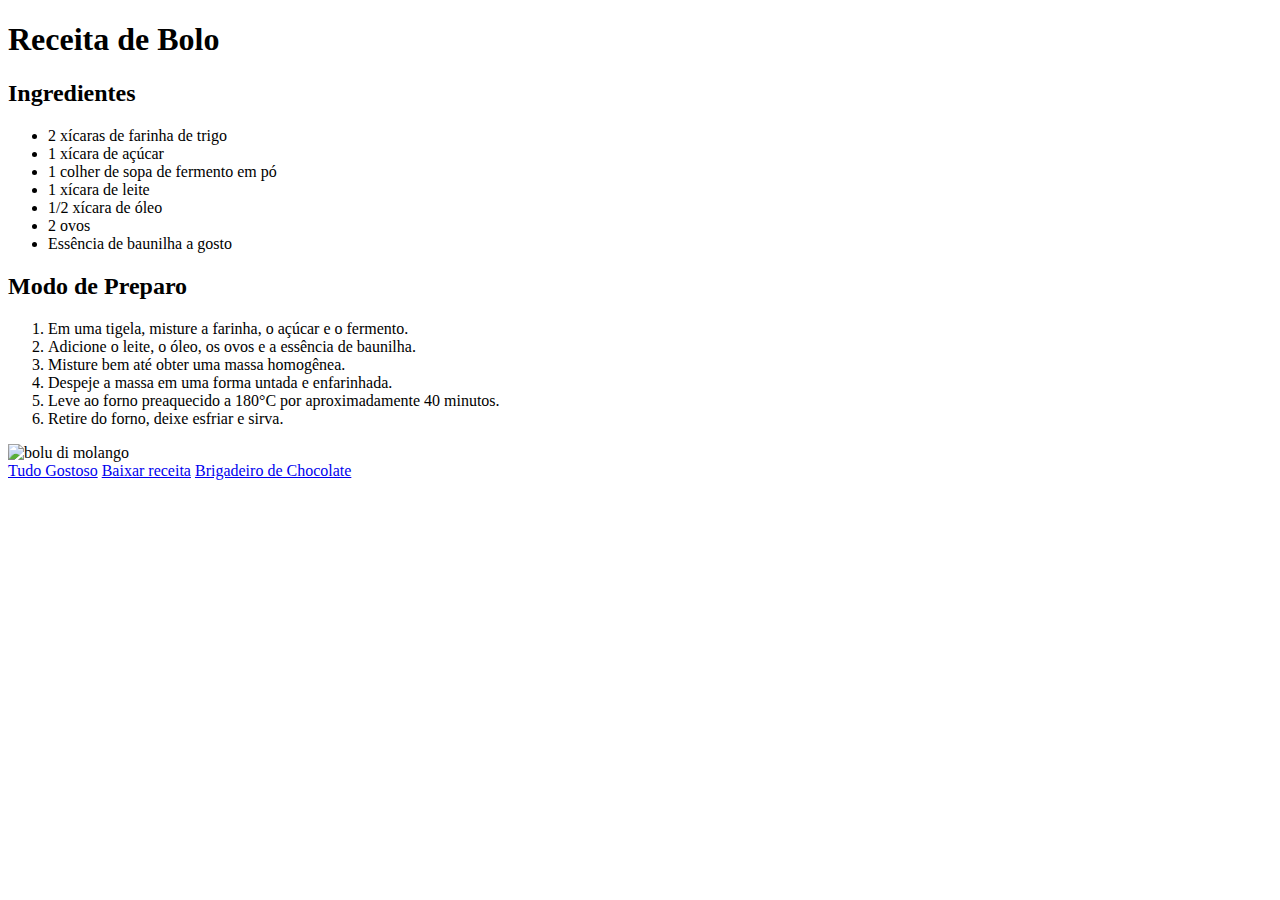
==== index.html @ 21104ec8 "adicionei link de download" ====
<!DOCTYPE html>
<html lang="pt-BR">

<head>
    <meta charset="UTF-8">
    <meta name="viewport" content="width=device-width, initial-scale=1.0">
    <title>Receita de Bolo</title>
    <!-- Incluindo Tailwind CSS -->
    <link href="https://cdn.jsdelivr.net/npm/tailwindcss@2.2.19/dist/tailwind.min.css" rel="stylesheet">
</head>

<body class="bg-gray-100">
    <div class="container mx-auto p-8">
        <h1 class="text-3xl font-bold text-center mb-8">Receita de Bolo</h1>

        <!-- Conteúdo da Receita -->
        <div class="bg-white rounded-lg shadow-md p-8">
            <h2 class="text-xl font-semibold mb-4">Ingredientes</h2>
            <ul class="list-disc ml-8">
                <li>2 xícaras de farinha de trigo</li>
                <li>1 xícara de açúcar</li>
                <li>1 colher de sopa de fermento em pó</li>
                <li>1 xícara de leite</li>
                <li>1/2 xícara de óleo</li>
                <li>2 ovos</li>
                <li>Essência de baunilha a gosto</li>
            </ul>
            <h2 class="text-xl font-semibold mt-4 mb-4">Modo de Preparo</h2>
            <ol class="list-decimal ml-8">
                <li>Em uma tigela, misture a farinha, o açúcar e o fermento.</li>
                <li>Adicione o leite, o óleo, os ovos e a essência de baunilha.</li>
                <li>Misture bem até obter uma massa homogênea.</li>
                <li>Despeje a massa em uma forma untada e enfarinhada.</li>
                <li>Leve ao forno preaquecido a 180°C por aproximadamente 40 minutos.</li>
                <li>Retire do forno, deixe esfriar e sirva.</li>
            </ol>

            <img 
            class="w-1/2 mx-auto mt-8 rounded-lg shadow-md"
            src="https://static.itdg.com.br/images/640-400/5bd08fa24801385ad7e75d60f9a490be/160595-original.jpg" alt="bolu di molango">
        </div>

        <!-- Links Internos -->
        <div class="mt-8 text-center">
            <a href="https://www.tudogostoso.com.br/receita/139579-bolo-de-baunilha.html" target="_blank"
            class="text-blue-500 hover:underline mr-4">Tudo Gostoso</a>
            <a href="assets/images/Brigadeiro - TudoGostoso.pdf" download
            class="text-blue-500 hover:underline mr-4">Baixar receita</a>
            <a href="brigadeiro.html" class="text-blue-500 hover:underline">Brigadeiro de Chocolate</a>
        </div>
    </div>
    
</body>

</html>
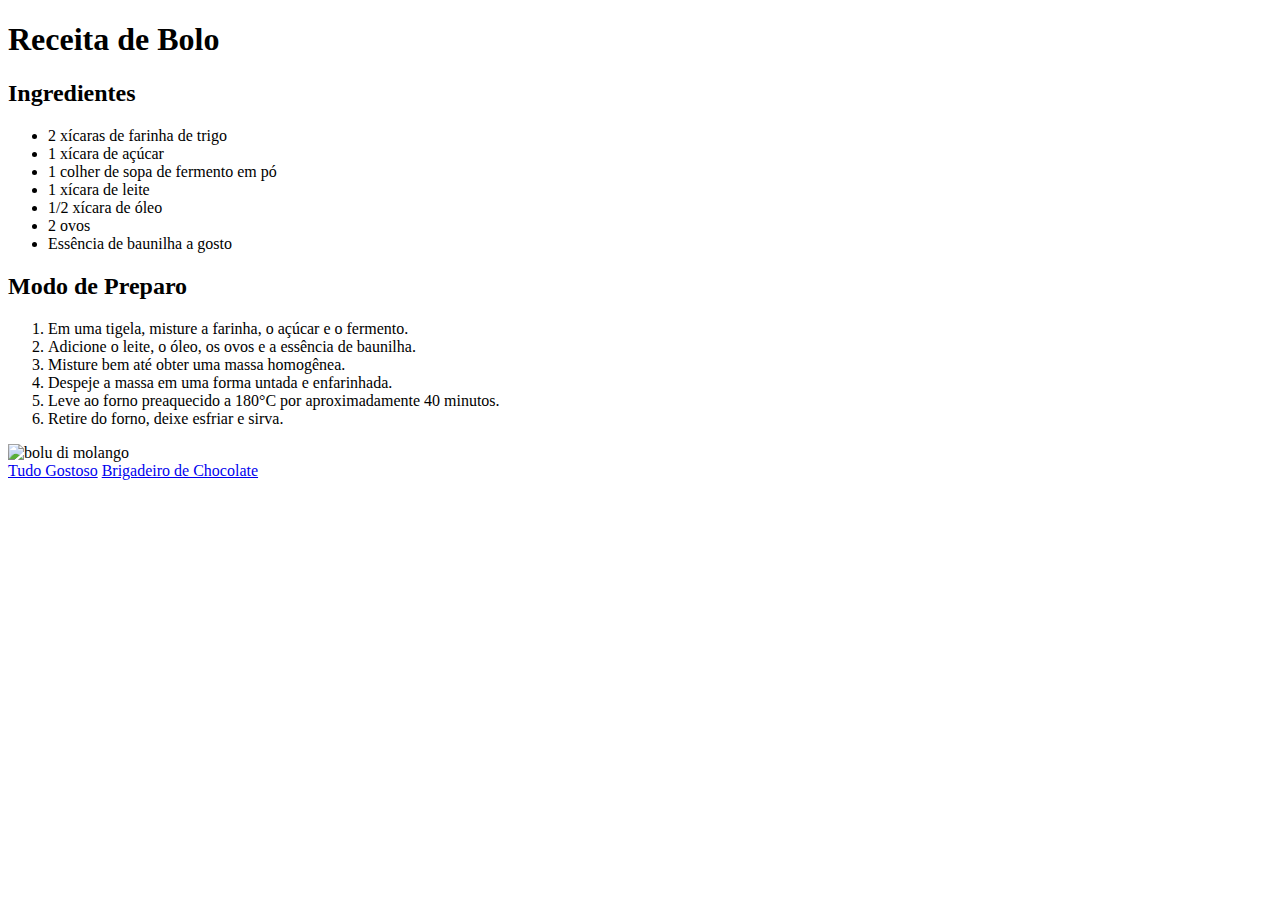
==== commit c818ecd1: "mudei o lugar do link de download" ====
--- a/index.html
+++ b/index.html
@@ -44,8 +44,7 @@
         <div class="mt-8 text-center">
             <a href="https://www.tudogostoso.com.br/receita/139579-bolo-de-baunilha.html" target="_blank"
             class="text-blue-500 hover:underline mr-4">Tudo Gostoso</a>
-            <a href="assets/images/Brigadeiro - TudoGostoso.pdf" download
-            class="text-blue-500 hover:underline mr-4">Baixar receita</a>
+
             <a href="brigadeiro.html" class="text-blue-500 hover:underline">Brigadeiro de Chocolate</a>
         </div>
     </div>
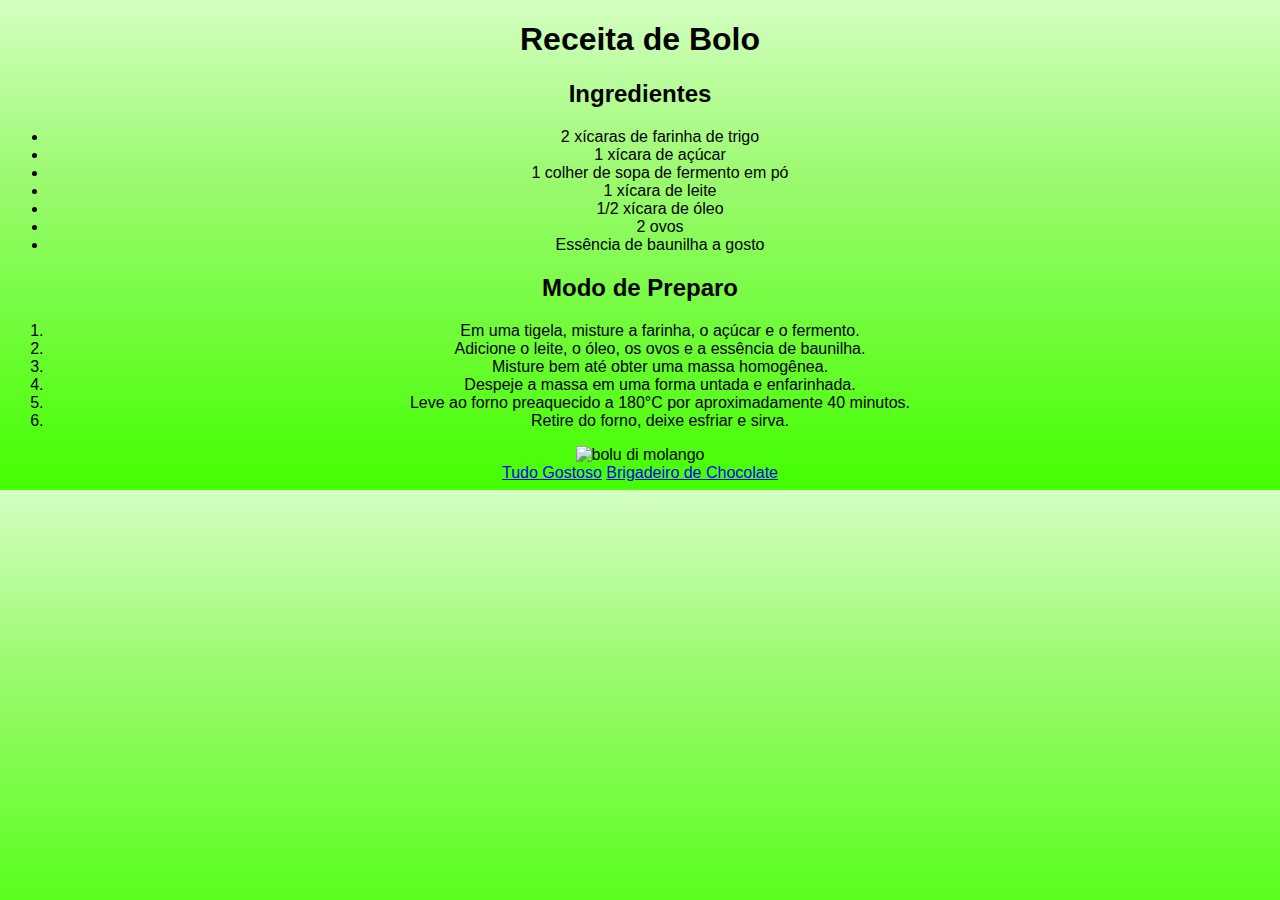
==== commit 436b8685: "Update index.html" ====
--- a/index.html
+++ b/index.html
@@ -7,6 +7,8 @@
     <title>Receita de Bolo</title>
     <!-- Incluindo Tailwind CSS -->
     <link href="https://cdn.jsdelivr.net/npm/tailwindcss@2.2.19/dist/tailwind.min.css" rel="stylesheet">
+    <link rel="stylesheet" href="style.css">
+    
 </head>
 
 <body class="bg-gray-100">
--- a/style.css
+++ b/style.css
@@ -0,0 +1,8 @@
+@chanset "utf-8";
+body
+{
+  background: linear-gradient(180deg, rgba(212,255,194,1) 0%, rgba(157,250,114,1) 35%, rgba(67,255,0,1) 100%);
+  font-size: 12pt; 
+  font-family: 'Arial', sans-serif;
+  text-align: center !important;
+} 
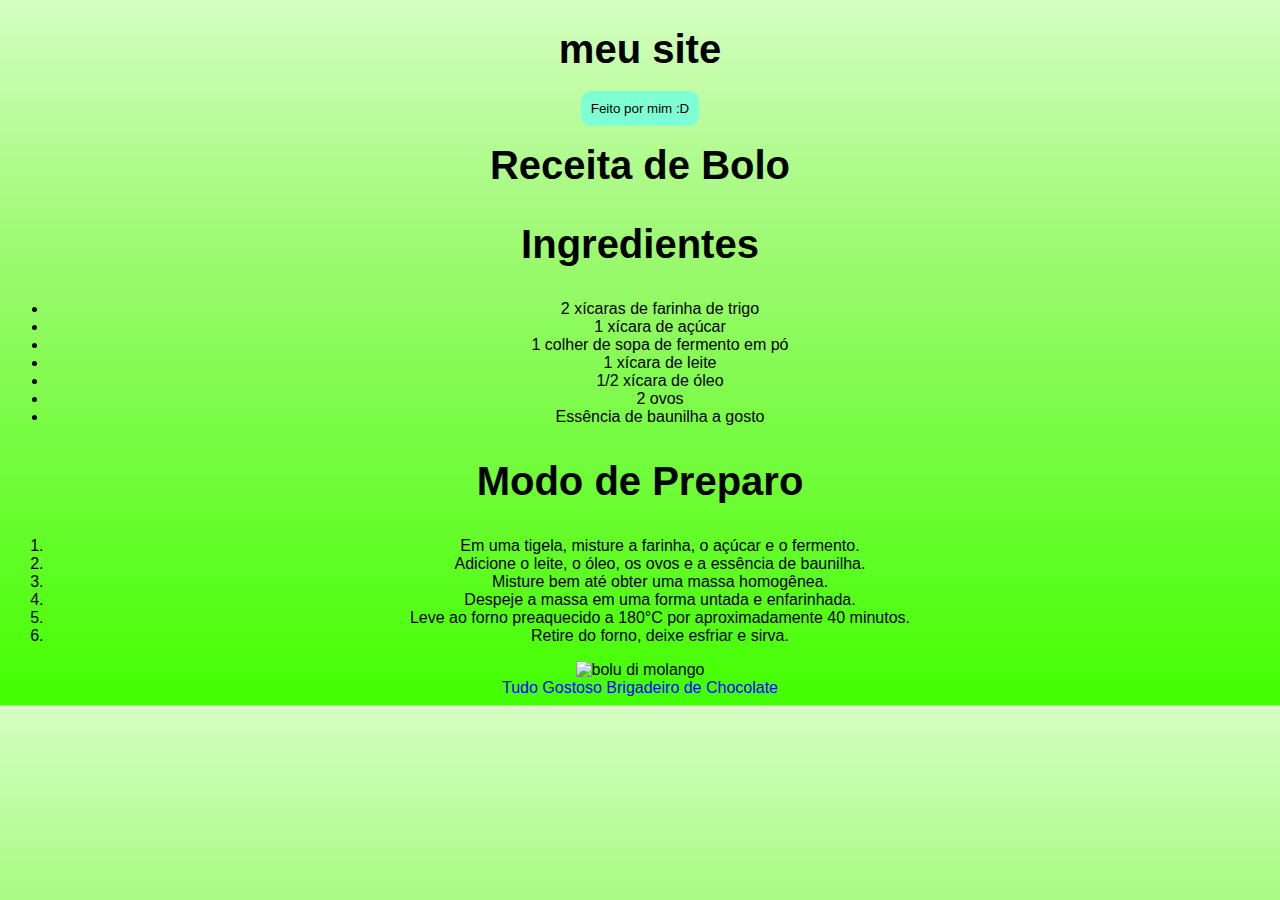
==== commit bc505091: "add id and custom classes" ====
--- a/index.html
+++ b/index.html
@@ -11,7 +11,9 @@
     
 </head>
 
-<body class="bg-gray-100">
+<body class="bg-gray-100"> 
+    <h1 id="titulo_site">meu site</h1>
+    <small class="subtitulo">Feito por mim :D</small>
     <div class="container mx-auto p-8">
         <h1 class="text-3xl font-bold text-center mb-8">Receita de Bolo</h1>
 
--- a/style.css
+++ b/style.css
@@ -1,4 +1,4 @@
-@chanset "utf-8";
+@charset "utf-8";
 body
 {
   background: linear-gradient(180deg, rgba(212,255,194,1) 0%, rgba(157,250,114,1) 35%, rgba(67,255,0,1) 100%);
@@ -6,3 +6,29 @@
   font-family: 'Arial', sans-serif;
   text-align: center !important;
 } 
+
+h1,h2 {
+  font-size: 30pt;
+  color: black;
+  text-decoration: underscore;
+}
+
+a {
+  color: blue;
+  text-decoration: none;
+}
+  
+#meu_site {
+  text-align: center;
+  font-family: 'Roboto', 'Arial', sans-serif;
+}
+
+.subtitulo {
+  text-align: center;
+}
+
+#meu_site, .subtitulo {
+  background-color: aquamarine;
+  padding: 10px;
+  border-radius: 10px;
+}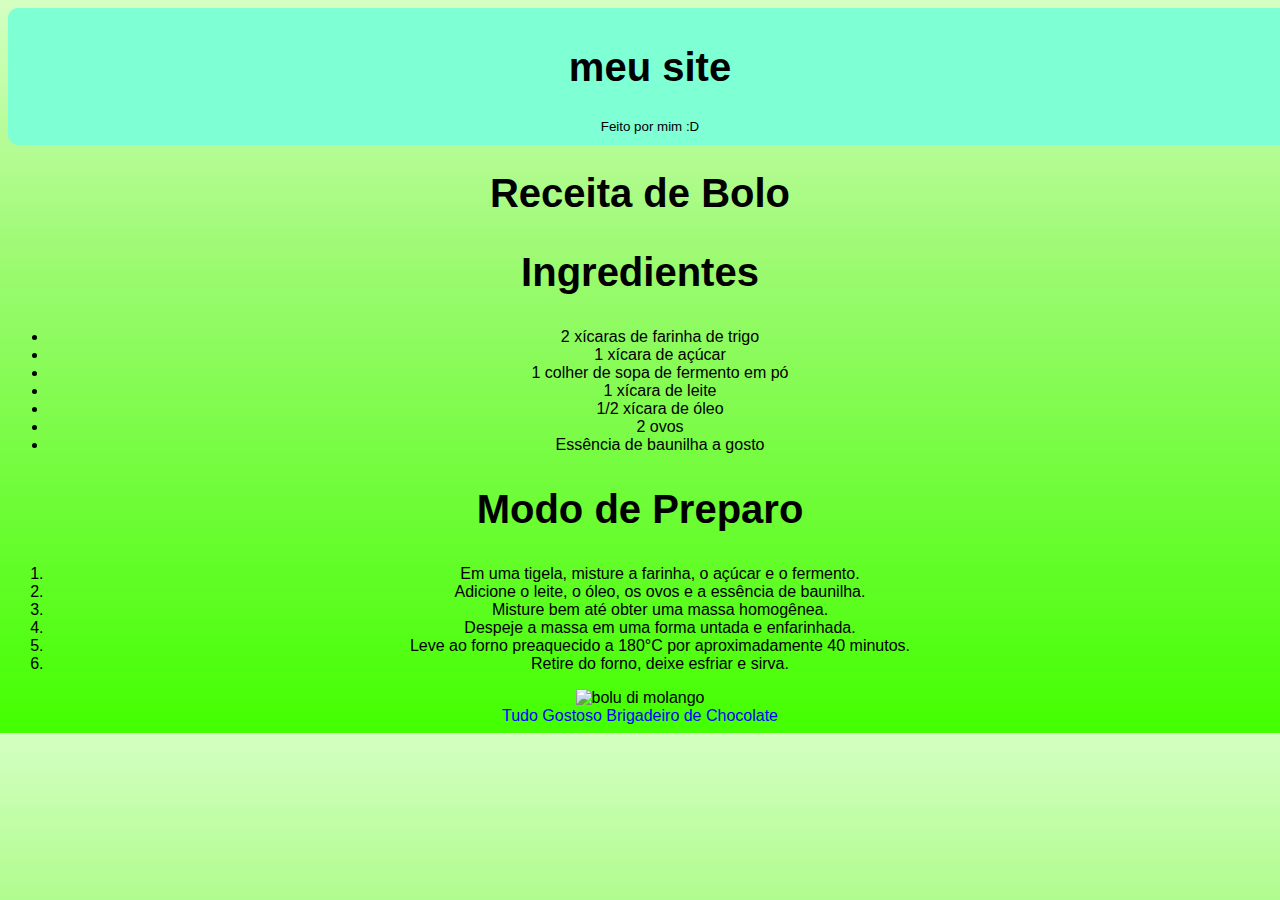
==== commit 911091d7: "header class" ====
--- a/index.html
+++ b/index.html
@@ -12,8 +12,11 @@
 </head>
 
 <body class="bg-gray-100"> 
-    <h1 id="titulo_site">meu site</h1>
-    <small class="subtitulo">Feito por mim :D</small>
+    <div class="header">
+        <h1 id="titulo_site">meu site</h1>
+        <small class="subtitulo">Feito por mim :D</small>
+    </div>
+    
     <div class="container mx-auto p-8">
         <h1 class="text-3xl font-bold text-center mb-8">Receita de Bolo</h1>
 
--- a/style.css
+++ b/style.css
@@ -27,8 +27,9 @@
   text-align: center;
 }
 
-#meu_site, .subtitulo {
+.header {
   background-color: aquamarine;
   padding: 10px;
   border-radius: 10px;
+  width: 100%;
 }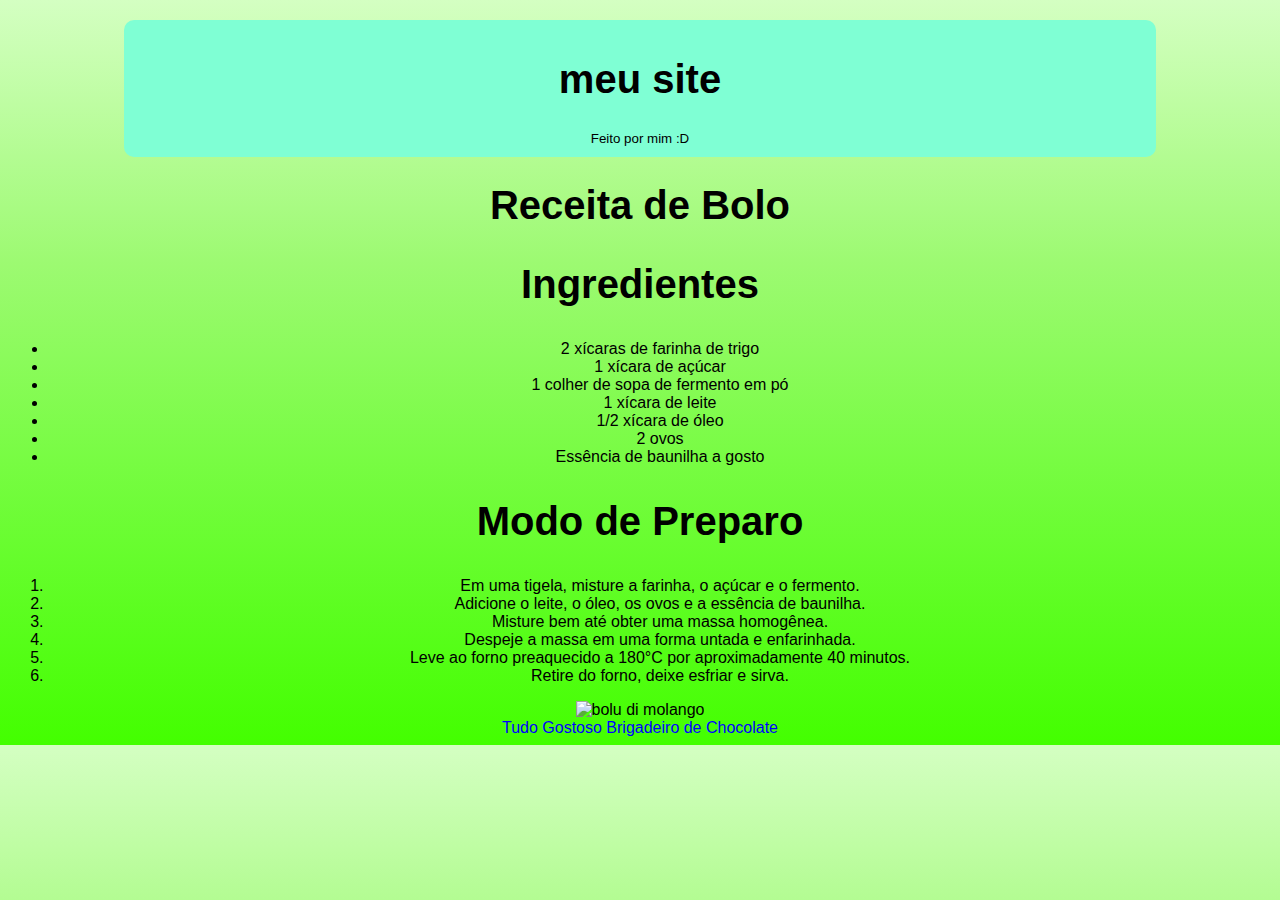
==== commit 9e00a74c: "update header" ====
--- a/index.html
+++ b/index.html
@@ -12,11 +12,11 @@
 </head>
 
 <body class="bg-gray-100"> 
-    <div class="header">
+    <div class="header shadow-md">
         <h1 id="titulo_site">meu site</h1>
         <small class="subtitulo">Feito por mim :D</small>
     </div>
-    
+
     <div class="container mx-auto p-8">
         <h1 class="text-3xl font-bold text-center mb-8">Receita de Bolo</h1>
 
--- a/style.css
+++ b/style.css
@@ -31,5 +31,6 @@
   background-color: aquamarine;
   padding: 10px;
   border-radius: 10px;
-  width: 100%;
+  width: 80%;
+  margin: 20px auto;
 }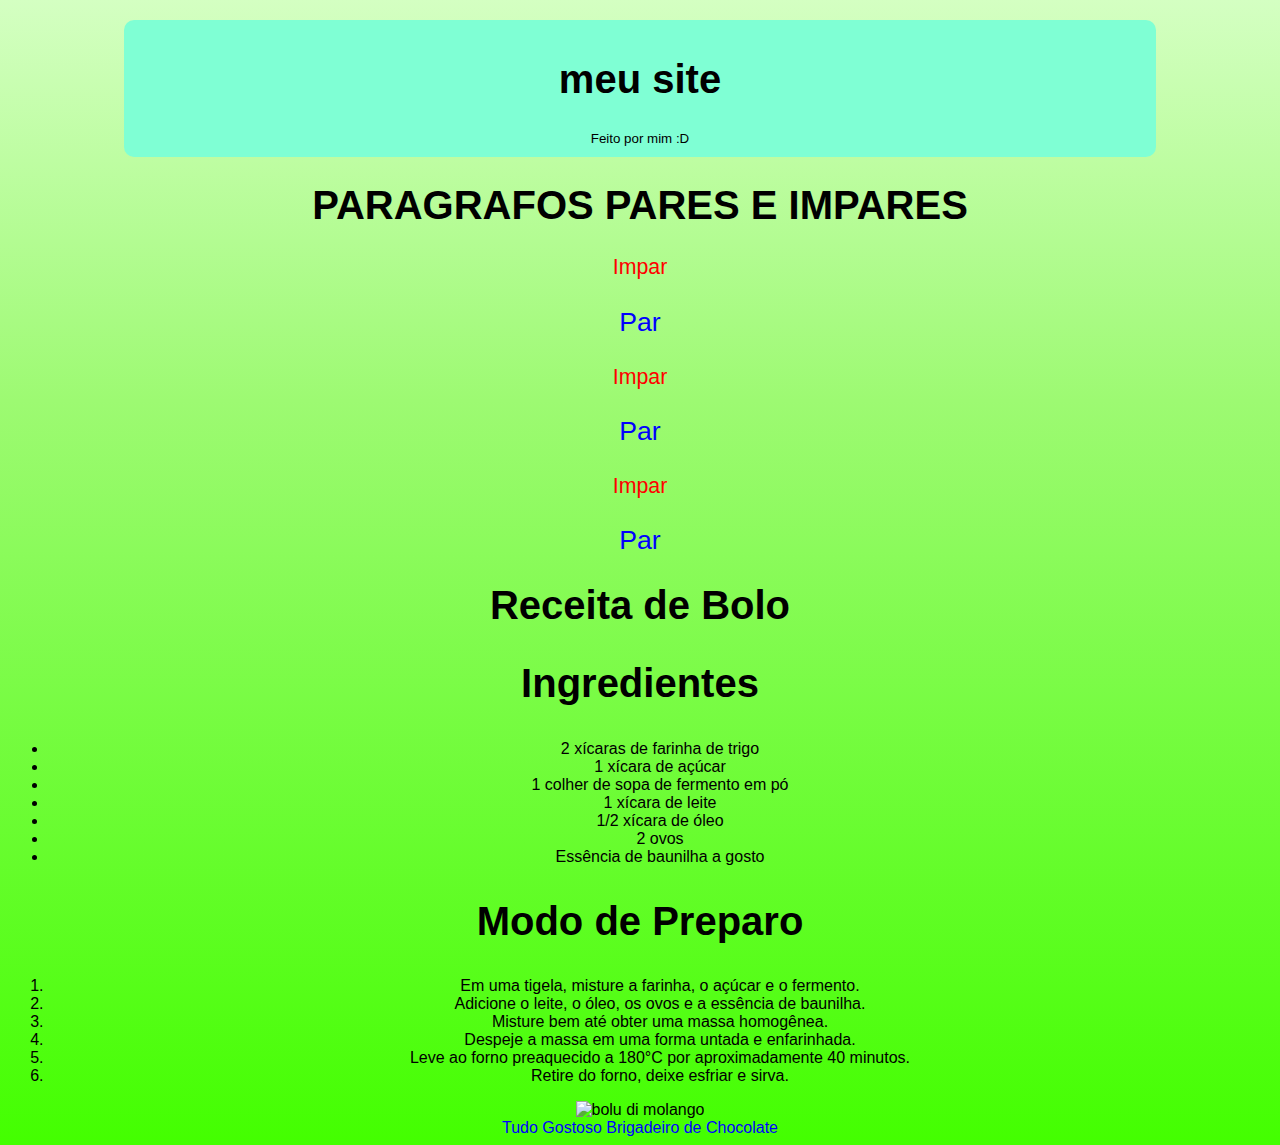
==== commit dc895538: "[@larisalves] adicionei paragrafos pares e impares" ====
--- a/index.html
+++ b/index.html
@@ -18,6 +18,14 @@
     </div>
 
     <div class="container mx-auto p-8">
+        <h1 class="text-3xl font-bold text-center mb-8">PARAGRAFOS PARES E IMPARES</h1>
+        <p class="paragrafoImpar">Impar</p>
+        <p class="paragrafoPar">Par</p>
+        <p class="paragrafoImpar">Impar</p>
+        <p class="paragrafoPar">Par</p>
+        <p class="paragrafoImpar">Impar</p>
+        <p class="paragrafoPar">Par</p>
+
         <h1 class="text-3xl font-bold text-center mb-8">Receita de Bolo</h1>
 
         <!-- Conteúdo da Receita -->
--- a/style.css
+++ b/style.css
@@ -33,4 +33,16 @@
   border-radius: 10px;
   width: 80%;
   margin: 20px auto;
+}
+
+.paragrafoImpar {
+ font-family: 'Arial', sans-serif;
+ font-size: 16pt;
+ color: red; 
+}
+
+.paragrafoPar {
+  font-family: 'Verdana', sans-serif;
+  font-size: 20pt;
+  color: blue;
 }